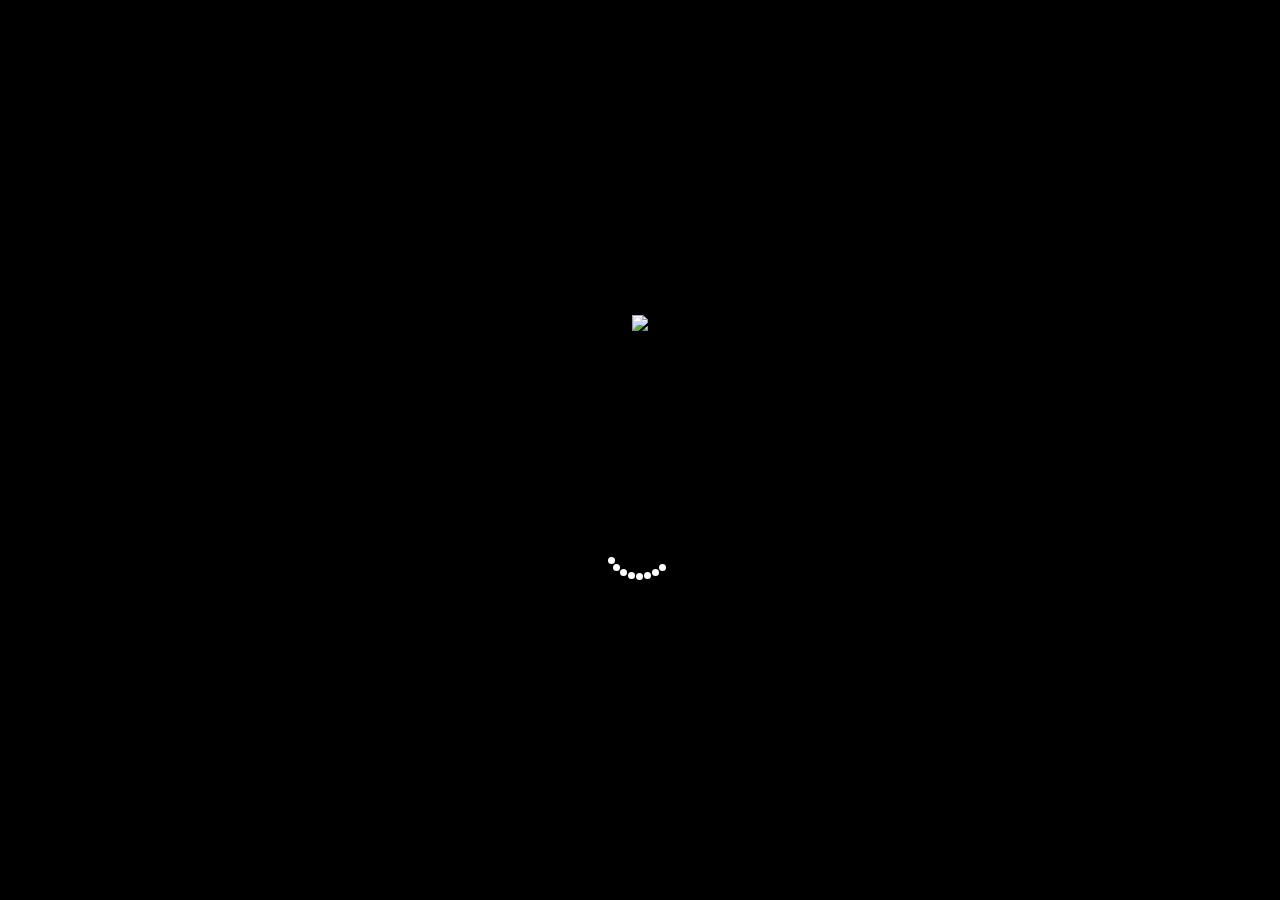
==== src/Superprojekt/wwwroot/index.html @ 66e42d40 "cleanup" ====
<!DOCTYPE html>
<html data-bs-theme="dark">
    <head>
        <meta charset="utf-8" />
        <title>SUPER</title>
        <link rel="icon" type="image/x-icon" href="./favicon.ico">
        <meta
             name='viewport'
             content='width=device-width, initial-scale=1.0, maximum-scale=1.0, user-scalable=0'
        />
        <link rel="stylesheet" href="./style.css" />
    </head>

    <body>
        <script src="_framework/blazor.webassembly.js"></script>
        <div id="loader">
            <img src="./aardworx.svg" />
            <div class="lds-roller">
                <div></div>
                <div></div>
                <div></div>
                <div></div>
                <div></div>
                <div></div>
                <div></div>
                <div></div>
            </div>
        </div>
    </body>
</html>
---- src/Superprojekt/wwwroot/style.css ----
body {
    position: fixed;
    overflow: hidden;
    width: 100%;
    height: 100%;
    padding: 0px;
    margin: 0px;
    background: black;
}

#loader {
    z-index: 9999;
    position: fixed;
    width: 100%;
    height: 100%;
    display: flex;
    flex-direction: column;
    justify-content: center;
    background: black;
    align-items: center;
    user-select: none;
    pointer-events: none;
}

#loader img {
    height: 20%;
    margin-bottom: 10px;
}

.lds-roller {
    display: inline-block;
    position: relative;
    width: 80px;
    height: 80px;
}

.lds-roller div {
    animation: lds-roller 1.2s cubic-bezier(0.5, 0, 0.5, 1) infinite;
    transform-origin: 40px 40px;
}

.lds-roller div:after {
    content: " ";
    display: block;
    position: absolute;
    width: 7px;
    height: 7px;
    border-radius: 50%;
    background: #fff;
    margin: -4px 0 0 -4px;
}

.lds-roller div:nth-child(1) { animation-delay: -0.036s; }
.lds-roller div:nth-child(1):after { top: 63px; left: 63px; }

.lds-roller div:nth-child(2) { animation-delay: -0.072s; }
.lds-roller div:nth-child(2):after { top: 68px; left: 56px; }

.lds-roller div:nth-child(3) { animation-delay: -0.108s; }
.lds-roller div:nth-child(3):after { top: 71px; left: 48px; }

.lds-roller div:nth-child(4) { animation-delay: -0.144s; }
.lds-roller div:nth-child(4):after { top: 72px; left: 40px; }

.lds-roller div:nth-child(5) { animation-delay: -0.18s; }
.lds-roller div:nth-child(5):after { top: 71px; left: 32px; }

.lds-roller div:nth-child(6) { animation-delay: -0.216s; }
.lds-roller div:nth-child(6):after { top: 68px; left: 24px; }

.lds-roller div:nth-child(7) { animation-delay: -0.252s; }
.lds-roller div:nth-child(7):after { top: 63px; left: 17px; }

.lds-roller div:nth-child(8) { animation-delay: -0.288s; }
.lds-roller div:nth-child(8):after { top: 56px; left: 12px; }

@keyframes lds-roller {
    0%   { transform: rotate(0deg); }
    100% { transform: rotate(360deg); }
}
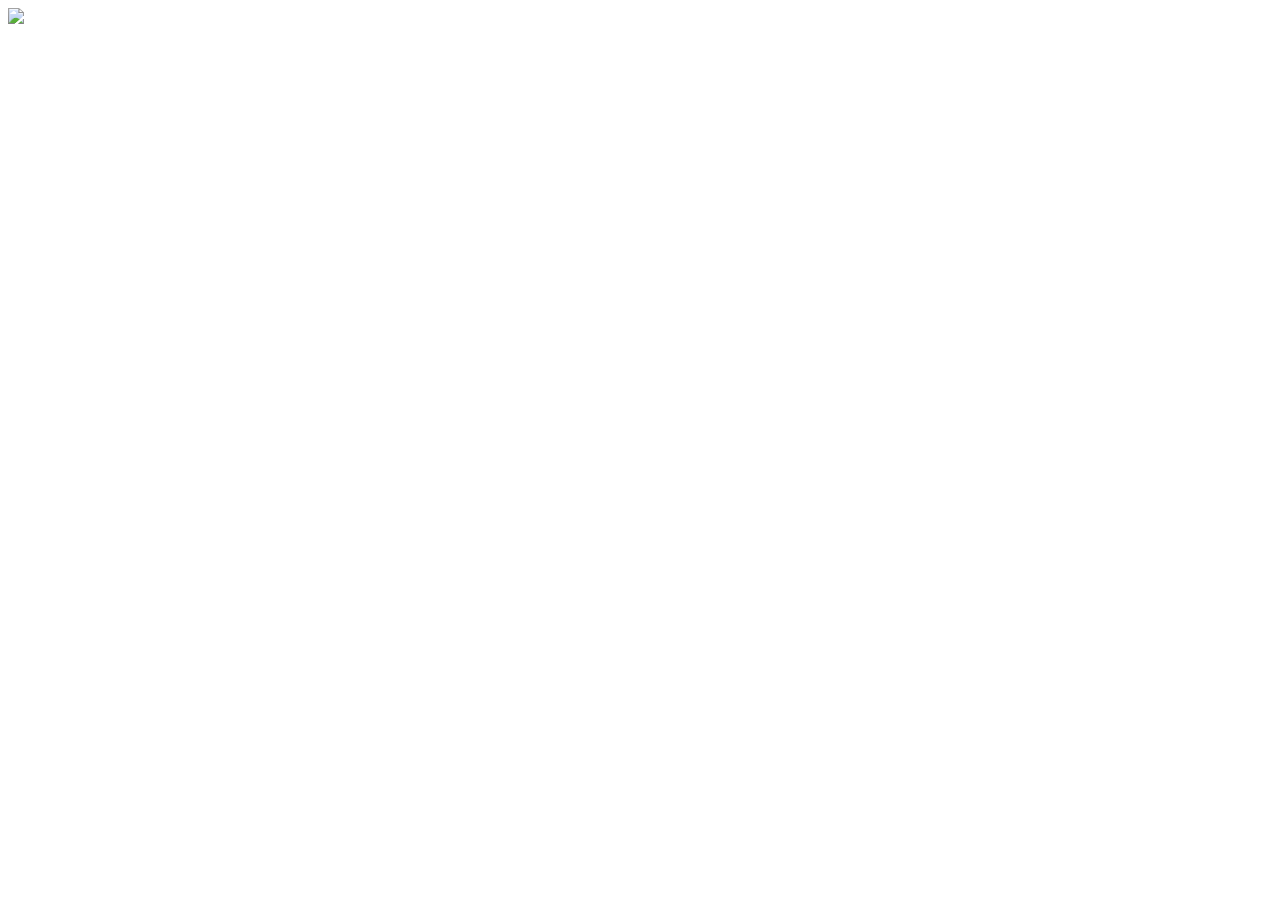
==== commit dd899b75: "SWP12: verification — 103 unit / 26+19 integration / browser smoke Supertests now compiles StudyMode" ====
--- a/src/Superprojekt/wwwroot/index.html
+++ b/src/Superprojekt/wwwroot/index.html
@@ -2,12 +2,19 @@
 <html data-bs-theme="dark">
     <head>
         <meta charset="utf-8" />
+        <!-- the /s/{token} study route is virtual; assets always live at root -->
+        <base href="/" />
         <title>SUPER</title>
         <link rel="icon" type="image/x-icon" href="./favicon.ico">
+        <link rel="apple-touch-icon" href="./icon-192.png">
         <meta
              name='viewport'
-             content='width=device-width, initial-scale=1.0, maximum-scale=1.0, user-scalable=0'
+             content='width=device-width, initial-scale=1.0, maximum-scale=1.0, user-scalable=no'
         />
+        <meta name="apple-mobile-web-app-capable" content="yes">
+        <meta name="apple-mobile-web-app-status-bar-style" content="black">
+        <meta name="theme-color" content="#000000">
+        <link rel="manifest" href="./manifest.json" />
         <link rel="stylesheet" href="./style.css" />
     </head>
 
@@ -26,5 +33,10 @@
                 <div></div>
             </div>
         </div>
+        <script>
+        if ('serviceWorker' in navigator) {
+            navigator.serviceWorker.register('./sw.js');
+        }
+        </script>
     </body>
 </html>
--- a/src/Superprojekt/wwwroot/style.css
+++ b/src/Superprojekt/wwwroot/style.css
@@ -1,12 +1,24 @@
+/* ── Base ───────────────────────────────────────────────────────────── */
+
+* { box-sizing: border-box; }
+
 body {
     position: fixed;
     overflow: hidden;
     width: 100%;
     height: 100%;
-    padding: 0px;
-    margin: 0px;
-    background: black;
-}
+    padding: 0;
+    margin: 0;
+    background: #000000;
+    font-family: 'Inter', 'Segoe UI', system-ui, sans-serif;
+    color: #0f172a;
+    touch-action: pan-x pan-y;
+    font-size: 12px;
+}
+
+body.loaded { background: #f4f6f8; }
+
+/* ── Loader ─────────────────────────────────────────────────────────── */
 
 #loader {
     z-index: 9999;
@@ -16,65 +28,1232 @@
     display: flex;
     flex-direction: column;
     justify-content: center;
-    background: black;
+    background: #000000;
     align-items: center;
     user-select: none;
     pointer-events: none;
 }
-
-#loader img {
-    height: 20%;
-    margin-bottom: 10px;
-}
-
-.lds-roller {
-    display: inline-block;
-    position: relative;
-    width: 80px;
-    height: 80px;
-}
-
-.lds-roller div {
-    animation: lds-roller 1.2s cubic-bezier(0.5, 0, 0.5, 1) infinite;
-    transform-origin: 40px 40px;
-}
-
-.lds-roller div:after {
-    content: " ";
-    display: block;
-    position: absolute;
-    width: 7px;
-    height: 7px;
-    border-radius: 50%;
-    background: #fff;
-    margin: -4px 0 0 -4px;
-}
-
+#loader img { height: 20%; margin-bottom: 10px; }
+
+.lds-roller { display: inline-block; position: relative; width: 80px; height: 80px; }
+.lds-roller div { animation: lds-roller 1.2s cubic-bezier(0.5, 0, 0.5, 1) infinite; transform-origin: 40px 40px; }
+.lds-roller div:after { content: " "; display: block; position: absolute; width: 7px; height: 7px; border-radius: 50%; background: #ffffff; margin: -4px 0 0 -4px; }
 .lds-roller div:nth-child(1) { animation-delay: -0.036s; }
 .lds-roller div:nth-child(1):after { top: 63px; left: 63px; }
-
 .lds-roller div:nth-child(2) { animation-delay: -0.072s; }
 .lds-roller div:nth-child(2):after { top: 68px; left: 56px; }
-
 .lds-roller div:nth-child(3) { animation-delay: -0.108s; }
 .lds-roller div:nth-child(3):after { top: 71px; left: 48px; }
-
 .lds-roller div:nth-child(4) { animation-delay: -0.144s; }
 .lds-roller div:nth-child(4):after { top: 72px; left: 40px; }
-
 .lds-roller div:nth-child(5) { animation-delay: -0.18s; }
 .lds-roller div:nth-child(5):after { top: 71px; left: 32px; }
-
 .lds-roller div:nth-child(6) { animation-delay: -0.216s; }
 .lds-roller div:nth-child(6):after { top: 68px; left: 24px; }
-
 .lds-roller div:nth-child(7) { animation-delay: -0.252s; }
 .lds-roller div:nth-child(7):after { top: 63px; left: 17px; }
-
 .lds-roller div:nth-child(8) { animation-delay: -0.288s; }
 .lds-roller div:nth-child(8):after { top: 56px; left: 12px; }
-
-@keyframes lds-roller {
-    0%   { transform: rotate(0deg); }
-    100% { transform: rotate(360deg); }
-}
+@keyframes lds-roller { 0% { transform: rotate(0deg); } 100% { transform: rotate(360deg); } }
+
+/* ── Render canvas ──────────────────────────────────────────────────── */
+
+.render-control {
+    width: 100%;
+    height: 100%;
+    background: rgb(244, 246, 248);
+}
+
+.hidden { display: none !important; }
+
+/* ── Top bar ────────────────────────────────────────────────────────── */
+
+.top-bar {
+    position: fixed;
+    top: 0; left: 0; right: 0;
+    height: 28px;
+    display: flex;
+    align-items: stretch;
+    gap: 2px;
+    padding: 2px 4px;
+    background: rgba(255,255,255,0.95);
+    border-bottom: 1px solid #d7dce4;
+    z-index: 1000;
+    font-size: 12px;
+}
+
+.tb-burger {
+    display: flex; flex-direction: column; justify-content: center; align-items: center;
+    width: 28px; height: 24px;
+    gap: 3px; padding: 0;
+    border: none; border-radius: 3px;
+    background: transparent; cursor: pointer;
+}
+.tb-burger:hover { background: #edf0f4; }
+.tb-burger .burger-line {
+    width: 16px; height: 2px;
+    background: #0f172a; border-radius: 1px;
+}
+
+.tb-dataset { position: relative; }
+.tb-dataset-btn {
+    height: 24px; padding: 0 8px;
+    background: #ffffff; border: 1px solid #c5cdd8;
+    border-radius: 3px; font-size: 12px; font-weight: 600;
+    color: #0f172a; cursor: pointer;
+}
+.tb-dataset-btn:hover { background: #edf0f4; }
+.tb-dataset-menu {
+    position: absolute; left: 0; top: 28px;
+    background: #ffffff; border: 1px solid #c5cdd8;
+    border-radius: 3px;
+    box-shadow: 0 4px 12px rgba(0,0,0,0.12);
+    min-width: 160px; z-index: 1001;
+    display: flex; flex-direction: column;
+}
+.tb-dataset-item {
+    padding: 5px 10px; background: none; border: none;
+    text-align: left; font-size: 12px; cursor: pointer;
+    color: #0f172a;
+}
+.tb-dataset-item:hover { background: #edf0f4; }
+.tb-dataset-item.active { background: #e8eeff; color: #1a56db; font-weight: 600; }
+
+.tb-btn {
+    height: 24px; padding: 0 10px;
+    background: #ffffff; border: 1px solid #c5cdd8;
+    border-radius: 3px; font-size: 12px; font-weight: 600;
+    color: #0f172a; cursor: pointer; white-space: nowrap;
+}
+.tb-btn:hover { background: #edf0f4; }
+.tb-btn-active {
+    background: #1a56db; color: #ffffff; border-color: #1447ba;
+    box-shadow: inset 0 1px 2px rgba(0,0,0,0.15);
+}
+.tb-btn-active:hover { background: #1447ba; }
+.tb-btn-icon { padding: 0 8px; font-size: 14px; }
+
+.tb-btn-tiny {
+    height: 24px; width: 24px; padding: 0;
+    background: transparent; border: 1px solid #c5cdd8;
+    border-radius: 3px; cursor: pointer;
+    color: #475569; font-size: 12px;
+}
+.tb-btn-tiny:hover { background: #edf0f4; color: #0f172a; }
+
+.lasso-card { z-index: 950; min-width: 240px; }
+.lasso-card-body { display: flex; flex-direction: column; gap: 6px; padding: 6px 8px; }
+
+/* ── Left panel ─────────────────────────────────────────────────────── */
+
+.left-panel {
+    position: fixed;
+    top: 32px; left: 0;
+    width: 240px;
+    height: auto;
+    max-height: calc(100vh - 40px);
+    background: #ffffff;
+    border-right: 1px solid #d7dce4;
+    border-bottom: 1px solid #d7dce4;
+    box-shadow: 2px 2px 8px rgba(0,0,0,0.06);
+    transform: translateX(-100%);
+    transition: transform 0.15s ease;
+    overflow-y: auto;
+    padding: 6px;
+    font-size: 12px;
+    z-index: 998;
+}
+.left-panel.open { transform: translateX(0); }
+
+.lp-normal { display: flex; flex-direction: column; gap: 8px; }
+
+.lp-section { display: flex; flex-direction: column; gap: 3px; }
+.lp-section-head {
+    display: flex; align-items: center; justify-content: space-between;
+    padding: 2px 0;
+    border-bottom: 1px solid #e2e8f0;
+}
+.lp-section-title {
+    font-size: 11px; font-weight: 700;
+    color: #0f172a; letter-spacing: 0.04em; text-transform: uppercase;
+}
+.lp-section-actions { display: flex; gap: 2px; }
+.lp-sublabel { font-size: 10px; color: #64748b; text-transform: uppercase; letter-spacing: 0.04em; }
+.lp-sub { display: flex; align-items: center; gap: 6px; margin-top: 2px; }
+
+/* ── Mesh list ─────────────────────────────────────────────────────── */
+
+.mesh-list { display: flex; flex-direction: column; gap: 1px; }
+.mesh-row {
+    display: flex; align-items: center; gap: 3px;
+    padding: 1px 2px;
+    line-height: 18px;
+    min-height: 20px;
+}
+.mesh-row:hover { background: #f8fafc; }
+.mesh-swatch {
+    width: 10px; height: 10px;
+    border-radius: 2px;
+    border: 1px solid rgba(0,0,0,0.15);
+    flex-shrink: 0;
+}
+.mesh-name {
+    flex: 1; min-width: 0;
+    font-family: 'SF Mono', 'Monaco', monospace;
+    font-size: 11px;
+    overflow: hidden; text-overflow: ellipsis; white-space: nowrap;
+    color: #0f172a;
+}
+
+/* ── Pin list ──────────────────────────────────────────────────────── */
+
+.pin-list { display: flex; flex-direction: column; gap: 1px; }
+.pin-row {
+    display: flex; align-items: center; gap: 3px;
+    padding: 1px 2px;
+    min-height: 20px;
+    line-height: 18px;
+    border-radius: 2px;
+}
+.pin-row:hover { background: #f8fafc; }
+.pin-row-selected { background: #fff4d1; }
+.pin-row-selected:hover { background: #ffeab0; }
+.pin-status {
+    width: 12px; text-align: center; color: #1a56db;
+    font-size: 10px; flex-shrink: 0;
+}
+.pin-label {
+    flex: 1; min-width: 0;
+    font-family: 'SF Mono', 'Monaco', monospace;
+    font-size: 11px; cursor: pointer;
+    overflow: hidden; text-overflow: ellipsis; white-space: nowrap;
+    color: #334155;
+}
+
+/* ── Mini button ───────────────────────────────────────────────────── */
+
+.mb {
+    background: transparent; border: none;
+    width: 20px; height: 18px; padding: 0;
+    font-size: 11px; cursor: pointer;
+    color: #94a3b8; border-radius: 2px;
+    flex-shrink: 0;
+}
+.mb:hover { background: #e2e8f0; color: #0f172a; }
+.mb-on { color: #1a56db; }
+.mb-ref.mb-on { color: #b45309; }
+
+/* ── Registration preview banner ───────────────────────────────────── */
+
+.preview-banner {
+    position: fixed; top: 44px; left: 50%;
+    transform: translateX(-50%);
+    background: #f0f9ff; color: #0369a1;
+    border: 1px solid #bae6fd; border-top: none;
+    font-size: 12px; padding: 3px 14px;
+    border-radius: 0 0 6px 6px; z-index: 150;
+    pointer-events: none;
+}
+
+/* ── Toast ─────────────────────────────────────────────────────────── */
+
+.app-toast {
+    position: fixed; bottom: 56px; left: 50%;
+    transform: translateX(-50%);
+    background: #0f172a; color: #f8fafc;
+    font-size: 12px; padding: 6px 14px;
+    border-radius: 4px; z-index: 260;
+    pointer-events: none;
+    box-shadow: 0 2px 8px rgba(15, 23, 42, 0.35);
+}
+
+/* ── Pin card: correspondence section ──────────────────────────────── */
+
+.pc-corr { margin-top: 8px; border-top: 1px solid #e2e8f0; padding-top: 6px; }
+.pc-corr-body { margin-top: 4px; }
+.pc-corr-ref { font-size: 11px; color: #475569; padding: 2px 0; }
+.pc-corr-ref-warn { color: #b45309; }
+.pc-corr-rows { display: flex; flex-direction: column; gap: 1px; }
+.pc-corr-row {
+    display: flex; align-items: center; gap: 6px;
+    font-size: 11px; line-height: 18px; color: #334155;
+}
+.pc-corr-mesh {
+    flex: 1; min-width: 0;
+    overflow: hidden; text-overflow: ellipsis; white-space: nowrap;
+    font-family: 'SF Mono', 'Monaco', monospace;
+}
+.pc-corr-acc { color: #94a3b8; width: 64px; }
+.pc-corr-acc-on { color: #15803d; }
+.pc-corr-res { width: 64px; text-align: right; font-family: 'SF Mono', 'Monaco', monospace; color: #475569; }
+.pc-corr-actions { margin-top: 4px; display: flex; gap: 6px; }
+
+/* ── Patch small-multiples picker ──────────────────────────────────── */
+
+.pc-patchpicker { margin-top: 6px; border-top: 1px solid #e2e8f0; padding-top: 4px; }
+.pc-patch-bus { display: none !important; }
+.pc-patch-grid { display: flex; flex-wrap: wrap; gap: 6px; }
+.pc-patch-cell {
+    display: flex; flex-direction: column; align-items: center;
+    border: 1px solid #e2e8f0; border-radius: 4px; padding: 3px;
+    background: #ffffff;
+}
+.pc-patch-cell-ref { border-color: #b45309; }
+.pc-patch-head {
+    display: flex; align-items: center; gap: 4px;
+    font-size: 10px; color: #334155; max-width: 124px;
+    overflow: hidden; text-overflow: ellipsis; white-space: nowrap;
+    font-family: 'SF Mono', 'Monaco', monospace;
+}
+.pc-patch-swatch { width: 7px; height: 7px; flex-shrink: 0; display: inline-block; }
+
+/* ── Registration card: staged workflow ────────────────────────────── */
+
+.registration-card-body { max-height: 70vh; overflow-y: auto; }
+.reg-readiness { font-size: 11px; color: #475569; padding: 2px 0; }
+.reg-readiness-line { font-family: 'SF Mono', 'Monaco', monospace; }
+.reg-cond-badge {
+    display: inline-block; margin-top: 2px;
+    font-size: 10px; padding: 1px 6px; border-radius: 8px;
+}
+.reg-cond-ok   { background: #dcfce7; color: #15803d; }
+.reg-cond-warn { background: #fef3c7; color: #b45309; }
+.reg-cond-bad  { background: #fee2e2; color: #b91c1c; }
+.reg-cond-na   { background: #f1f5f9; color: #64748b; }
+.reg-pin-list { margin-top: 3px; display: flex; flex-direction: column; gap: 1px; }
+.reg-pin-row {
+    display: flex; align-items: center; gap: 6px;
+    font-size: 11px; line-height: 18px; color: #334155;
+}
+.reg-pin-label { flex: 1; font-family: 'SF Mono', 'Monaco', monospace; }
+.reg-fine-warn {
+    display: flex; align-items: center; gap: 6px;
+    background: #fef3c7; color: #92400e;
+    font-size: 11px; padding: 3px 6px; border-radius: 3px;
+    margin: 3px 0;
+}
+.reg-pending {
+    border: 1px solid #bae6fd; background: #f0f9ff;
+    border-radius: 4px; padding: 4px 6px; margin-top: 6px;
+}
+.reg-pending-table { display: flex; flex-direction: column; gap: 1px; }
+.reg-pending-row {
+    display: flex; align-items: center; gap: 8px;
+    font-size: 11px; line-height: 18px; color: #0f172a;
+}
+.reg-pending-mesh {
+    width: 84px; min-width: 0; overflow: hidden; text-overflow: ellipsis;
+    white-space: nowrap; font-family: 'SF Mono', 'Monaco', monospace;
+}
+.reg-pending-rms { font-family: 'SF Mono', 'Monaco', monospace; }
+.reg-spark { color: #0369a1; letter-spacing: -1px; font-size: 11px; }
+.reg-collinear-badge {
+    font-size: 10px; background: #fef3c7; color: #b45309;
+    padding: 0 5px; border-radius: 8px;
+}
+.reg-unsolved { font-size: 10px; color: #64748b; padding: 2px 0; }
+.reg-history { margin-top: 6px; }
+.reg-history-list { display: flex; flex-direction: column; gap: 1px; }
+.reg-history-row {
+    display: flex; align-items: center; gap: 6px;
+    font-size: 11px; line-height: 18px; color: #334155;
+}
+.reg-history-label { flex: 1; font-family: 'SF Mono', 'Monaco', monospace; }
+
+/* ── Primitives: CompactToggle ─────────────────────────────────────── */
+
+.ct {
+    display: flex; align-items: center; gap: 4px;
+    padding: 1px 2px;
+    cursor: pointer;
+    font-size: 12px;
+    user-select: none;
+    line-height: 18px;
+}
+.ct:hover { background: #f8fafc; }
+.ct-box {
+    display: inline-block; width: 12px; text-align: center;
+    color: #1a56db; font-family: monospace; font-weight: bold;
+}
+/* ── Primitives: InlineSlider ──────────────────────────────────────── */
+
+.is {
+    display: flex; align-items: center; gap: 6px;
+    padding: 1px 2px;
+    font-size: 11px;
+    line-height: 18px;
+}
+.is-label {
+    color: #475569;
+    min-width: 56px;
+    white-space: nowrap;
+    flex-shrink: 0;
+}
+.is-range { flex: 1; min-width: 0; accent-color: #1a56db; height: 14px; }
+.is-value {
+    width: 52px;
+    border: 1px solid #c5cdd8; border-radius: 2px;
+    padding: 0 3px;
+    font-family: 'SF Mono', 'Monaco', monospace;
+    font-size: 10px;
+    color: #0f172a;
+    text-align: right;
+    flex-shrink: 0;
+    background: #ffffff;
+}
+.is-value-ro {
+    width: 60px;
+    font-family: 'SF Mono', 'Monaco', monospace;
+    font-size: 10px;
+    color: #475569;
+    text-align: right;
+    flex-shrink: 0;
+}
+
+/* ── Primitives: CompactButtonBar ──────────────────────────────────── */
+
+.cbb { display: inline-flex; gap: 0; flex-shrink: 0; }
+.cbb-btn {
+    background: #ffffff;
+    border: 1px solid #c5cdd8;
+    color: #334155;
+    padding: 2px 8px;
+    font-size: 11px;
+    font-weight: 500;
+    cursor: pointer;
+    margin: 0;
+    line-height: 14px;
+}
+.cbb-btn:first-child { border-radius: 3px 0 0 3px; }
+.cbb-btn:last-child  { border-radius: 0 3px 3px 0; }
+.cbb-btn:only-child  { border-radius: 3px; }
+.cbb-btn + .cbb-btn  { border-left: none; }
+.cbb-btn:hover { background: #edf0f4; color: #0f172a; }
+.cbb-btn-active {
+    background: #1a56db !important; color: #ffffff !important;
+    border-color: #1447ba !important;
+    box-shadow: inset 0 1px 2px rgba(0,0,0,0.15);
+}
+
+/* ── Primitives: CollapsibleSection ────────────────────────────────── */
+
+.cs { display: flex; flex-direction: column; }
+.cs-header {
+    display: flex; align-items: center;
+    padding: 2px 2px;
+    font-size: 11px; font-weight: 600;
+    color: #0f172a; cursor: pointer;
+    user-select: none;
+    border-bottom: 1px solid #e2e8f0;
+    text-transform: uppercase; letter-spacing: 0.04em;
+}
+.cs-header:hover { background: #f8fafc; }
+.cs-tri { color: #64748b; width: 14px; text-align: center; font-size: 10px; }
+.cs-body { padding: 3px 2px 3px 14px; display: flex; flex-direction: column; gap: 3px; }
+
+/* ── Placement flyout (separate from left panel) ────────────────────── */
+
+.placement-flyout {
+    position: fixed;
+    top: 36px;
+    display: flex; flex-direction: column; gap: 4px;
+    width: 260px;
+    padding: 6px;
+    background: #fff8e0;
+    border: 1px solid #fbbf24;
+    border-radius: 3px;
+    box-shadow: 2px 2px 8px rgba(0,0,0,0.08);
+    font-size: 12px;
+    z-index: 999;
+    transition: left 0.15s ease;
+}
+.placement-flyout.hidden { display: none; }
+.placement-flyout.pf-left-open { left: 248px; }
+.placement-flyout.pf-left-closed { left: 36px; }
+.lp-commit-row { display: flex; gap: 4px; margin-top: 8px; }
+.lp-commit, .lp-discard {
+    flex: 1;
+    padding: 5px 0;
+    border-radius: 3px; font-size: 12px; font-weight: 600;
+    cursor: pointer;
+}
+.lp-commit {
+    background: #16a34a; color: #ffffff; border: 1px solid #15803d;
+}
+.lp-commit:hover { background: #15803d; }
+.lp-discard {
+    background: #f1f5f9; color: #475569; border: 1px solid #cbd5e1;
+}
+.lp-discard:hover { background: #e2e8f0; color: #0f172a; }
+
+/* ── Vis techniques ────────────────────────────────────────────────── */
+
+.lp-vis-body { display: flex; flex-direction: column; gap: 2px; }
+
+/* ── Top bar: right-side cluster, coord, gear flyout ─────────────── */
+
+.tb-right {
+    margin-left: auto;
+    display: flex; align-items: center; gap: 6px;
+}
+.tb-coord {
+    font-family: 'SF Mono', 'Monaco', monospace;
+    font-size: 12px; color: #334155;
+    white-space: nowrap;
+}
+.tb-gear-wrap { position: relative; display: flex; }
+.tb-gear-popover {
+    position: absolute; right: 0; top: 28px;
+    width: 400px; max-height: 320px; overflow-y: auto;
+    background: #0f172a; color: #e2e8f0;
+    border: 1px solid #334155; border-radius: 3px;
+    box-shadow: 0 4px 12px rgba(0,0,0,0.25);
+    padding: 8px; font-size: 11px;
+    z-index: 1001;
+}
+.tb-gear-row { display: flex; align-items: center; gap: 6px; margin-bottom: 6px; }
+.tb-gear-btn-row { display: flex; gap: 6px; margin-left: auto; }
+.tb-gear-btn {
+    background: #1e293b; color: #e2e8f0; border: 1px solid #334155;
+    border-radius: 2px; padding: 2px 8px; font-size: 11px; cursor: pointer;
+}
+.tb-gear-btn:hover { background: #334155; }
+.tb-gear-row .cbb-btn { background: #1e293b; color: #cbd5e1; border-color: #334155; }
+.tb-gear-row .cbb-btn:hover { background: #334155; }
+.tb-gear-row .cbb-btn-active { background: #1a56db !important; color: #ffffff !important; }
+.tb-gear-row .lp-sublabel { color: #94a3b8; }
+.tb-gear-log {
+    font-family: 'SF Mono', 'Monaco', monospace;
+    font-size: 10px; color: #86efac;
+    max-height: 140px; overflow-y: auto;
+    border-top: 1px solid #334155; padding-top: 4px;
+    white-space: pre-wrap;
+}
+.tb-gear-val {
+    font-family: 'SF Mono', 'Monaco', monospace;
+    font-size: 10px; color: #cbd5e1;
+}
+.tb-gear-mesh-info {
+    border-top: 1px solid #334155; padding: 4px 0; margin-bottom: 4px;
+    max-height: 120px; overflow-y: auto;
+}
+.tb-gear-mesh-row {
+    display: flex; gap: 8px; font-family: 'SF Mono', 'Monaco', monospace;
+    font-size: 10px; color: #cbd5e1; padding: 1px 0;
+}
+.tb-gear-mesh-name { flex: 0 0 140px; color: #60a5fa; }
+.tb-gear-mesh-coord { color: #cbd5e1; }
+
+/* ── Card system ───────────────────────────────────────────────────── */
+
+.card-overlay {
+    position: fixed;
+    left: 0; top: 0;
+    width: 100%; height: 100%;
+    pointer-events: none;
+    z-index: 900;
+}
+
+.card {
+    position: fixed;
+    background: rgba(255, 255, 255, 0.97);
+    border: 1px solid #c5cdd8;
+    border-radius: 4px;
+    box-shadow: 0 4px 16px rgba(0,0,0,0.12), 0 1px 4px rgba(0,0,0,0.08);
+    pointer-events: auto;
+    font-size: 12px;
+    color: #0f172a;
+    overflow: hidden;
+}
+
+.card-titlebar {
+    display: flex; align-items: center;
+    height: 24px;
+    background: #f1f5f9;
+    border-bottom: 1px solid #e2e8f0;
+    user-select: none;
+    font-size: 11px; font-weight: 600;
+    color: #334155;
+}
+.card-drag-handle {
+    flex: 1; padding: 0 8px;
+    cursor: grab; height: 100%;
+    display: flex; align-items: center;
+    min-width: 0; overflow: hidden; text-overflow: ellipsis; white-space: nowrap;
+    font-family: 'SF Mono', 'Monaco', monospace;
+}
+.card-drag-handle:active { cursor: grabbing; }
+
+.card-btn-reattach, .card-btn-collapse, .card-btn-close {
+    background: none; border: none;
+    color: #94a3b8; font-size: 12px; cursor: pointer;
+    padding: 0 6px; height: 24px; line-height: 24px;
+    flex-shrink: 0;
+}
+.card-btn-reattach:hover, .card-btn-collapse:hover, .card-btn-close:hover {
+    color: #0f172a; background: #e2e8f0;
+}
+
+.card-body { padding: 6px; overflow-y: auto; }
+
+.pin-card-body {
+    display: flex; flex-direction: column; gap: 6px;
+}
+
+.pin-card-empty {
+    font-size: 11px; color: #94a3b8;
+    padding: 12px 8px; text-align: center; font-style: italic;
+}
+
+/* ── Point payload card (V6 §D.7.1) ───────────────────────────────── */
+
+.pin-card-section { display: flex; flex-direction: column; gap: 6px; }
+
+.pc-readout { display: flex; flex-direction: column; gap: 2px; }
+.pc-readout-row {
+    display: flex; align-items: baseline;
+    font-size: 11px; line-height: 1.3;
+}
+.pc-key { color: #64748b; min-width: 56px; }
+.pc-val { color: #0f172a; font-family: 'SF Mono', 'Monaco', monospace; }
+
+.pc-section-title {
+    font-size: 10px; color: #64748b;
+    text-transform: uppercase; letter-spacing: 0.04em;
+    margin-top: 4px;
+}
+
+.pc-bar {
+    display: flex; height: 8px;
+    border: 1px solid #c5cdd8; border-radius: 2px; overflow: hidden;
+}
+.pc-bar-dataset { background: #60a5fa; }
+.pc-bar-algorithm { background: #f59e0b; }
+.pc-bar-conditioning { background: #a78bfa; }
+
+.pc-bar-legend {
+    display: flex; gap: 8px; font-size: 10px; margin-top: 2px;
+}
+.pc-legend-item {
+    display: inline-flex; align-items: center; gap: 4px;
+    color: #475569;
+}
+.pc-legend-item::before {
+    content: ""; width: 8px; height: 8px;
+    border-radius: 1px; display: inline-block;
+    background: currentColor; opacity: 0.85;
+}
+.pc-legend-item.pc-bar-dataset { color: #60a5fa; }
+.pc-legend-item.pc-bar-algorithm { color: #f59e0b; }
+.pc-legend-item.pc-bar-conditioning { color: #a78bfa; }
+.pc-legend-item.pc-bar-dataset,
+.pc-legend-item.pc-bar-algorithm,
+.pc-legend-item.pc-bar-conditioning { background: transparent; }
+
+.pc-reliability { margin-top: 2px; }
+
+/* ── M3C2 probe block ─────────────────────────────────────────────── */
+.pc-probe { display: flex; flex-direction: column; gap: 4px; }
+.pc-probe-head { display: flex; align-items: baseline; justify-content: space-between; }
+.pc-planarity {
+    font-size: 9px; padding: 1px 6px; border-radius: 8px;
+    text-transform: uppercase; letter-spacing: 0.04em;
+}
+.pc-planar-ok { background: #dcfce7; color: #15803d; }
+.pc-planar-warn { background: #fef9c3; color: #a16207; }
+.pc-ridge { overflow-x: auto; }
+.pc-ridge .ridge-plot { display: block; cursor: crosshair; }
+/* JS→Elm event bus for the violin chart (synthetic input events). */
+.pc-ridge-bus { display: none !important; }
+.pc-probe-controls {
+    display: flex; align-items: center; gap: 8px; flex-wrap: wrap;
+}
+.pc-probe-caption {
+    font-size: 10px; color: #64748b;
+    font-family: 'SF Mono', 'Monaco', monospace;
+}
+
+/* Reliability slider container in the placement flyout. */
+.lp-reliability-row { margin-top: 2px; }
+.lp-probelen-row { display: flex; align-items: center; gap: 6px; margin-top: 2px; }
+.lp-probelen-row .is { flex: 1; }
+.lp-probelen-auto {
+    background: #f8fafc; border: 1px solid #c5cdd8; border-radius: 2px;
+    color: #0f172a; font-size: 10px; padding: 2px 8px; cursor: pointer;
+}
+.lp-probelen-auto:hover { background: #e2e8f0; }
+
+/* Line payload flyout controls (V6 §D.7.2) */
+.lp-line-controls { display: flex; flex-direction: column; gap: 4px; }
+.lp-isoline-row { margin-top: 2px; }
+
+/* Line payload card body */
+.pin-card-line .line-plot { display: block; }
+
+/* Patch payload card body (V6 §D.7.3) */
+.pin-card-patch .patch-plot {
+    display: block;
+    margin: 0 auto;
+}
+.pin-card-patch .pin-card-caption {
+    text-align: center;
+    font-size: 10px;
+    color: #475569;
+    margin-top: 2px;
+}
+
+/* §D.12 coloured frame — a 4px strip at the top of each pin card
+   linking it visually to the host mesh's 3D rendering colour. */
+.pin-card-color-bar {
+    height: 4px;
+    width: 100%;
+    border-top-left-radius: 4px;
+    border-top-right-radius: 4px;
+}
+
+/* V6 §D.8 Registration card */
+.registration-card {
+    position: fixed;
+    width: 280px;
+    background: #ffffff;
+    border: 1px solid #c5cdd8;
+    border-radius: 4px;
+    box-shadow: 0 2px 12px rgba(0, 0, 0, 0.12);
+    z-index: 950;
+    font-size: 12px;
+}
+.registration-card-body {
+    padding: 8px 10px;
+    display: flex; flex-direction: column; gap: 6px;
+}
+.lp-mesh-list {
+    display: flex; flex-direction: column; gap: 2px;
+    max-height: 110px; overflow-y: auto;
+}
+.lp-mesh-btn {
+    background: #f8fafc; border: 1px solid #c5cdd8;
+    color: #0f172a; padding: 4px 8px; font-size: 11px;
+    text-align: left; cursor: pointer; border-radius: 2px;
+    font-family: 'SF Mono', 'Monaco', monospace;
+}
+.lp-mesh-btn:hover { background: #e2e8f0; }
+
+/* V6 §D.9 Error provenance */
+.pc-bar { display: flex; height: 8px;
+    border: 1px solid #c5cdd8; border-radius: 2px; overflow: hidden; }
+.pc-provenance-readout {
+    font-family: 'SF Mono', 'Monaco', monospace;
+    font-size: 10px; color: #475569; margin-top: 2px;
+}
+.lp-err-meta {
+    display: flex; flex-direction: column; gap: 6px;
+}
+.lp-err-mesh-row {
+    display: flex; flex-direction: column; gap: 2px;
+    padding: 4px 2px; border-bottom: 1px dashed #e2e8f0;
+}
+.lp-err-mesh-row:last-child { border-bottom: none; }
+.lp-err-mesh-name {
+    font-family: 'SF Mono', 'Monaco', monospace;
+    font-size: 11px; color: #0f172a;
+}
+.lp-err-override {
+    display: flex; gap: 4px; align-items: center;
+}
+.lp-prov-body {
+    display: flex; flex-direction: column; gap: 4px;
+}
+
+/* ── Mesh-wheel active-picking-layer label (V6 §D.1) ──────────────── */
+
+.hover-probe-tip {
+    position: fixed;
+    pointer-events: none;
+    width: 244px;
+    background: rgba(255, 255, 255, 0.96);
+    border: 1px solid #c5cdd8;
+    border-radius: 4px;
+    box-shadow: 0 2px 12px rgba(0, 0, 0, 0.14);
+    padding: 2px;
+    z-index: 1200;
+}
+
+.mesh-wheel-label {
+    position: fixed;
+    pointer-events: none;
+    font-family: 'SF Mono', 'Monaco', monospace;
+    font-size: 11px;
+    color: #0f172a;
+    background: rgba(255, 255, 255, 0.92);
+    border: 1px solid #c5cdd8;
+    border-radius: 2px;
+    padding: 1px 5px;
+    box-shadow: 0 1px 3px rgba(0,0,0,0.10);
+    z-index: 10000;
+    white-space: nowrap;
+}
+
+/* ── Fusion register-first notice ─────────────────────────────────── */
+
+.fusion-notice {
+    position: fixed;
+    top: 52px; left: 50%; transform: translateX(-50%);
+    background: rgba(15, 23, 42, 0.92);
+    color: #e2e8f0;
+    border: 1px solid #334155;
+    border-radius: 3px;
+    padding: 5px 12px;
+    font-size: 12px;
+    z-index: 9500;
+    pointer-events: none;
+    white-space: nowrap;
+    box-shadow: 0 2px 8px rgba(0,0,0,0.25);
+}
+
+/* ── Provenance hover readout (heatmap probe) ─────────────────────── */
+
+.prov-hover {
+    position: fixed;
+    pointer-events: none;
+    background: rgba(255, 255, 255, 0.95);
+    border: 1px solid #c5cdd8;
+    border-radius: 3px;
+    padding: 4px 8px;
+    box-shadow: 0 2px 6px rgba(0,0,0,0.15);
+    z-index: 10000;
+    font-family: 'SF Mono', 'Monaco', monospace;
+    font-size: 10px;
+    color: #0f172a;
+    display: flex; flex-direction: column; gap: 2px;
+    min-width: 140px;
+}
+.prov-hover-mesh {
+    font-weight: 600;
+    color: #334155;
+}
+.prov-hover-bar { width: 100%; }
+.prov-hover-nums { color: #475569; }
+
+/* ── Retarget review card ─────────────────────────────────────────── */
+
+.retarget-card {
+    position: fixed;
+    left: 50%; transform: translateX(-50%);
+    top: 60px;
+    min-width: 360px; max-width: 480px;
+    background: #ffffff;
+    border: 1px solid #c5cdd8;
+    border-radius: 4px;
+    box-shadow: 0 4px 12px rgba(0,0,0,0.20);
+    z-index: 9000;
+}
+.retarget-card .card-titlebar {
+    display: flex; align-items: center; justify-content: space-between;
+    padding: 6px 10px; border-bottom: 1px solid #e2e8f0;
+    background: #f8fafc;
+}
+.retarget-card .card-title {
+    font-weight: 600; font-size: 12px; color: #0f172a;
+}
+.retarget-card .card-btn-close {
+    background: transparent; border: none; cursor: pointer; font-size: 18px; color: #64748b;
+    padding: 0 4px;
+}
+.retarget-card-body {
+    padding: 8px 10px; display: flex; flex-direction: column; gap: 6px;
+    max-height: 60vh; overflow-y: auto;
+}
+.retarget-empty { color: #64748b; font-style: italic; }
+.retarget-empty:empty { display: none; }
+.retarget-list { display: flex; flex-direction: column; gap: 4px; }
+.retarget-row {
+    display: flex; align-items: center; gap: 8px;
+    padding: 4px 6px;
+    border: 1px solid #e2e8f0; border-radius: 3px;
+    font-family: 'SF Mono', 'Monaco', monospace; font-size: 11px;
+}
+.retarget-row-risk { border-color: #f59e0b; background: #fffbeb; }
+.retarget-row-accepted { background: #ecfdf5; border-color: #34d399; }
+.retarget-row-rejected { background: #fef2f2; border-color: #fca5a5; opacity: 0.6; }
+.retarget-pin { min-width: 100px; color: #334155; }
+.retarget-dist { flex: 1; color: #475569; }
+.retarget-actions { display: flex; gap: 4px; }
+.retarget-btn-accept, .retarget-btn-reject {
+    background: #ffffff; border: 1px solid #c5cdd8;
+    border-radius: 2px; padding: 2px 6px; cursor: pointer;
+    font-size: 11px;
+}
+.retarget-btn-accept:hover { background: #ecfdf5; border-color: #34d399; }
+.retarget-btn-reject:hover { background: #fef2f2; border-color: #fca5a5; }
+.retarget-commit-row {
+    display: flex; gap: 8px; justify-content: flex-end;
+    margin-top: 6px; padding-top: 6px; border-top: 1px solid #e2e8f0;
+}
+
+/* ── Lasso overlay (V6 §D.3) ──────────────────────────────────────── */
+
+.lasso-overlay {
+    position: fixed;
+    top: 0; left: 0; right: 0; bottom: 0;
+    pointer-events: none;
+    z-index: 990;
+}
+.lasso-overlay .lasso-svg {
+    position: absolute;
+    top: 0; left: 0; width: 100%; height: 100%;
+}
+
+.lp-clip-actions {
+    display: flex; gap: 4px; margin: 4px 0;
+}
+.lp-sublabel-hint {
+    font-size: 10px; color: #64748b; margin: 2px 0;
+    line-height: 1.3;
+}
+
+/* ── Fullscreen info ──────────────────────────────────────────────── */
+
+.fullscreen-info {
+    position: fixed;
+    top: 34px; left: 10px;
+    background: rgba(255,255,255,0.9);
+    padding: 4px 8px; border-radius: 3px;
+    font-size: 11px; pointer-events: none;
+    z-index: 100; border-left: 3px solid #1a56db;
+}
+.fullscreen-info-title { font-weight: 700; margin-bottom: 3px; }
+
+/* ── Scale bar ────────────────────────────────────────────────────── */
+
+.scale-bar {
+    position: fixed;
+    left: 12px; bottom: 10px;
+    pointer-events: none; z-index: 100;
+    background: rgba(255,255,255,0.6);
+    padding: 4px 6px 2px 6px;
+    border-radius: 2px;
+}
+.scale-bar .sb-bar {
+    position: relative;
+    height: 8px;
+    display: flex; align-items: center;
+}
+.scale-bar .sb-line {
+    flex: 1; height: 2px; background: #0f172a;
+}
+.scale-bar .sb-cap {
+    width: 2px; height: 8px; background: #0f172a;
+}
+.scale-bar .sb-label {
+    font-family: 'SF Mono', 'Monaco', monospace;
+    font-size: 10px; color: #0f172a;
+    text-align: center; margin-top: 1px;
+}
+
+/* ── Orientation indicator ────────────────────────────────────────── */
+
+.orient-indicator {
+    position: fixed;
+    right: 10px; bottom: 10px;
+    width: 60px; height: 60px;
+    pointer-events: none; z-index: 100;
+}
+
+/* ── Panorama panel ───────────────────────────────────────────────── */
+
+.panorama-card { z-index: 960; width: 520px; }
+.panorama-card-body { display: flex; flex-direction: column; gap: 6px; padding: 8px; }
+.pano-modebar { display: flex; }
+.pano-blend-row { display: flex; align-items: center; }
+.pano-view-wrap {
+    position: relative;
+    width: 100%; height: 200px;
+    min-height: 120px; max-height: 70vh;
+    resize: vertical;
+    border: 1px solid #c5cdd8; border-radius: 3px;
+    overflow: hidden; background: #fff;
+}
+.pano-render { width: 100%; height: 100%; display: block; }
+.pano-marker {
+    position: absolute;
+    width: 12px; height: 12px;
+    margin: -6px 0 0 -6px;
+    border: 2px solid #1a56db;
+    border-radius: 50%;
+    background: rgba(26, 86, 219, 0.35);
+    box-shadow: 0 0 0 1px rgba(255,255,255,0.9);
+    pointer-events: none;
+}
+.pano-actions { display: flex; gap: 6px; }
+.pano-actions .mb {
+    width: auto; height: 22px; padding: 0 10px;
+    border: 1px solid #c5cdd8; border-radius: 3px;
+    background: #f8fafc; font-size: 11px;
+}
+.pano-actions .mb:hover { background: #eef2f7; }
+
+/* ── Mobile ───────────────────────────────────────────────────────── */
+
+@media (max-width: 600px) {
+    .left-panel { width: 85vw; }
+    .lasso-card { min-width: 200px; }
+    .panorama-card { width: calc(100vw - 16px); }
+    .tb-gear-popover { width: calc(100vw - 16px); }
+    .tb-coord { font-size: 10px; }
+}
+
+/* ── user-study mode ─────────────────────────────────────────────────── */
+
+.study-page {
+    position: fixed;
+    inset: 0;
+    z-index: 4000;
+    background: #f4f6f8;
+    display: flex;
+    align-items: center;
+    justify-content: center;
+}
+
+.study-page-card {
+    background: #ffffff;
+    border: 1px solid #e2e8f0;
+    border-radius: 10px;
+    box-shadow: 0 8px 28px rgba(15, 23, 42, 0.10);
+    max-width: 460px;
+    padding: 28px 32px;
+    text-align: center;
+}
+
+.study-page-title {
+    font-size: 18px;
+    font-weight: 600;
+    color: #0f172a;
+    margin-bottom: 10px;
+}
+
+.study-page-body {
+    font-size: 13px;
+    color: #475569;
+    line-height: 1.55;
+}
+
+.study-bar {
+    position: fixed;
+    top: 0;
+    left: 0;
+    right: 0;
+    z-index: 3000;
+    display: flex;
+    align-items: center;
+    gap: 14px;
+    height: 44px;
+    padding: 0 14px;
+    background: #ffffff;
+    border-bottom: 1px solid #e2e8f0;
+    box-shadow: 0 1px 4px rgba(15, 23, 42, 0.06);
+}
+
+.study-bar-title {
+    font-size: 13px;
+    font-weight: 600;
+    color: #0f172a;
+    white-space: nowrap;
+}
+
+.study-bar-goal {
+    flex: 1;
+    font-size: 12.5px;
+    color: #334155;
+    overflow: hidden;
+    text-overflow: ellipsis;
+    white-space: nowrap;
+}
+
+.study-bar-right {
+    display: flex;
+    align-items: center;
+    gap: 8px;
+}
+
+.study-demo-badge {
+    font-size: 11px;
+    font-weight: 700;
+    letter-spacing: 0.04em;
+    color: #9a3412;
+    background: #ffedd5;
+    border: 1px solid #fdba74;
+    border-radius: 4px;
+    padding: 2px 7px;
+}
+
+.study-exit-btn {
+    font-size: 12px;
+    padding: 4px 10px;
+    background: #ffffff;
+    color: #0f172a;
+    border: 1px solid #cbd5e1;
+    border-radius: 5px;
+    cursor: pointer;
+}
+
+.study-exit-btn:hover {
+    background: #f1f5f9;
+}
+
+/* study bar extensions */
+
+.study-dots { display: flex; gap: 5px; align-items: center; }
+.study-dot {
+    width: 9px; height: 9px; border-radius: 50%;
+    background: #e2e8f0; border: 1px solid #cbd5e1;
+}
+.study-dot-done { background: #93c5fd; border-color: #60a5fa; }
+.study-dot-current { background: #1a56db; border-color: #1a56db; }
+
+.study-tools { display: flex; gap: 6px; align-items: center; }
+.study-tool { height: 28px; }
+
+.study-help-btn {
+    width: 26px; height: 26px; border-radius: 50%;
+    border: 1px solid #cbd5e1; background: #ffffff; color: #334155;
+    font-weight: 700; cursor: pointer;
+}
+.study-help-btn:hover { background: #f1f5f9; }
+
+.study-next-btn {
+    font-size: 13px; font-weight: 600;
+    padding: 5px 14px; border-radius: 6px; border: 1px solid #1a56db;
+    background: #1a56db; color: #ffffff; cursor: pointer;
+}
+.study-next-btn:disabled {
+    background: #e2e8f0; border-color: #cbd5e1; color: #94a3b8; cursor: default;
+}
+
+/* instruction overlay + guided tooltip */
+
+.study-overlay {
+    position: fixed; inset: 0; z-index: 3500;
+    background: rgba(15, 23, 42, 0.35);
+    display: flex; align-items: center; justify-content: center;
+}
+.study-overlay-card {
+    background: #ffffff; border: 1px solid #e2e8f0; border-radius: 10px;
+    box-shadow: 0 10px 32px rgba(15, 23, 42, 0.18);
+    max-width: 520px; max-height: 70vh; overflow-y: auto;
+    padding: 22px 26px;
+}
+.study-overlay-body { font-size: 13.5px; color: #0f172a; line-height: 1.6; }
+.study-para { margin-bottom: 10px; }
+.study-overlay-footer {
+    display: flex; justify-content: flex-end; gap: 10px; margin-top: 14px;
+}
+
+.study-code-box {
+    margin-top: 14px; padding: 12px;
+    background: #f0f9ff; border: 1px solid #7dd3fc; border-radius: 8px;
+    display: flex; flex-direction: column; align-items: center; gap: 6px;
+}
+.study-code-label { font-size: 11px; color: #0369a1; letter-spacing: 0.05em; text-transform: uppercase; }
+.study-code { font-family: ui-monospace, monospace; font-size: 22px; font-weight: 700; color: #0c4a6e; letter-spacing: 0.12em; }
+
+.study-tip {
+    position: fixed; z-index: 3200;
+    max-width: 330px; padding: 12px 14px;
+    background: #ffffff; border: 1px solid #93c5fd; border-radius: 8px;
+    box-shadow: 0 6px 22px rgba(15, 23, 42, 0.14);
+    font-size: 12.5px; color: #0f172a;
+}
+.study-tip-viewport { top: 60px; left: 50%; transform: translateX(-50%); }
+.study-tip-pinButton { top: 54px; left: 50%; transform: translateX(-30%); }
+.study-tip-pinList { top: 120px; left: 300px; }
+.study-tip-meshPanel { top: 90px; left: 300px; }
+.study-tip-registrationCard { top: 120px; right: 70px; }
+.study-tip-check { font-size: 11.5px; font-weight: 600; color: #64748b; margin-bottom: 6px; }
+.study-tip-check-ok { color: #15803d; }
+.study-tip-body { line-height: 1.5; }
+.study-tip-close {
+    position: absolute; top: 6px; right: 6px;
+    width: 20px; height: 20px; border: none; background: none;
+    color: #94a3b8; cursor: pointer; font-size: 12px;
+}
+.study-tip-close:hover { color: #0f172a; }
+
+/* NUM condition: RMS table replacing the violin chart */
+
+.pc-rms-table { font-size: 11.5px; margin: 6px 0; }
+.pc-rms-head { display: flex; font-weight: 600; color: #64748b; border-bottom: 1px solid #e2e8f0; padding-bottom: 3px; }
+.pc-rms-row { display: flex; padding: 2px 0; border-bottom: 1px solid #f1f5f9; }
+.pc-rms-cell { flex: 1; text-align: right; font-variant-numeric: tabular-nums; }
+.pc-rms-cell.pc-rms-mesh { flex: 1.6; text-align: left; }
+.pc-rms-reg { margin-top: 6px; color: #475569; font-size: 11px; }
+
+/* study task pane (right-docked question forms) */
+
+.study-task-pane {
+    position: fixed; top: 56px; right: 12px; z-index: 2900;
+    width: 340px; max-height: calc(100vh - 80px); overflow-y: auto;
+    background: #ffffff; border: 1px solid #e2e8f0; border-radius: 10px;
+    box-shadow: 0 6px 24px rgba(15, 23, 42, 0.12);
+    padding: 14px 16px;
+}
+.study-task-head { font-size: 12px; font-weight: 700; color: #64748b; text-transform: uppercase; letter-spacing: 0.05em; margin-bottom: 6px; }
+.study-task-body { font-size: 13px; color: #0f172a; line-height: 1.55; margin-bottom: 10px; }
+
+.study-q { display: flex; flex-direction: column; gap: 10px; }
+.study-q-sub { font-size: 11.5px; color: #64748b; }
+
+.study-choices { display: flex; flex-direction: column; gap: 6px; }
+.study-choice {
+    text-align: left; font-size: 12.5px; padding: 7px 10px;
+    border: 1px solid #cbd5e1; border-radius: 6px; background: #ffffff;
+    color: #0f172a; cursor: pointer;
+}
+.study-choice:hover { background: #f1f5f9; }
+.study-choice-on { border-color: #1a56db; background: #eff6ff; box-shadow: inset 0 0 0 1px #1a56db; }
+
+.study-sceneclick { display: flex; flex-direction: column; gap: 6px; }
+.study-mark-btn {
+    font-size: 12.5px; padding: 7px 10px; border: 1px solid #0891b2;
+    border-radius: 6px; background: #ffffff; color: #0e7490; cursor: pointer;
+}
+.study-mark-btn:hover { background: #ecfeff; }
+
+.study-numeric { display: flex; align-items: center; gap: 8px; }
+.study-num-input {
+    width: 110px; font-size: 13px; padding: 5px 8px;
+    border: 1px solid #cbd5e1; border-radius: 6px;
+}
+.study-unit { font-size: 12.5px; color: #475569; }
+
+.study-text-input {
+    width: 100%; box-sizing: border-box; font-size: 12.5px; padding: 7px 9px;
+    border: 1px solid #cbd5e1; border-radius: 6px; font-family: inherit; resize: vertical;
+}
+
+.study-scale { display: flex; gap: 4px; flex-wrap: wrap; }
+.study-scale-btn {
+    min-width: 26px; height: 24px; font-size: 11.5px;
+    border: 1px solid #cbd5e1; border-radius: 4px; background: #ffffff;
+    color: #334155; cursor: pointer;
+}
+.study-scale-btn:hover { background: #f1f5f9; }
+.study-scale-on { background: #1a56db; border-color: #1a56db; color: #ffffff; }
+
+.study-grid { display: flex; flex-direction: column; gap: 8px; }
+.study-grid-row { display: flex; flex-direction: column; gap: 3px; border-bottom: 1px solid #f1f5f9; padding-bottom: 6px; }
+.study-grid-item { font-size: 12px; color: #0f172a; }
+.study-grid-slider { display: flex; align-items: center; gap: 8px; }
+.study-grid-slider input { flex: 1; }
+.study-grid-val { font-size: 11.5px; color: #475569; min-width: 26px; text-align: right; font-variant-numeric: tabular-nums; }
+
+.study-confidence { display: flex; flex-direction: column; gap: 4px; margin-top: 2px; }
+
+.study-gold { font-size: 12px; font-weight: 600; padding: 5px 8px; border-radius: 5px; }
+.study-gold-ok { color: #15803d; background: #f0fdf4; border: 1px solid #bbf7d0; }
+.study-gold-bad { color: #b91c1c; background: #fef2f2; border: 1px solid #fecaca; }
+
+.study-resume-note {
+    font-size: 12.5px; font-weight: 600; color: #92400e;
+    background: #fffbeb; border: 1px solid #fcd34d; border-radius: 6px;
+    padding: 8px 10px; margin-bottom: 12px;
+}
